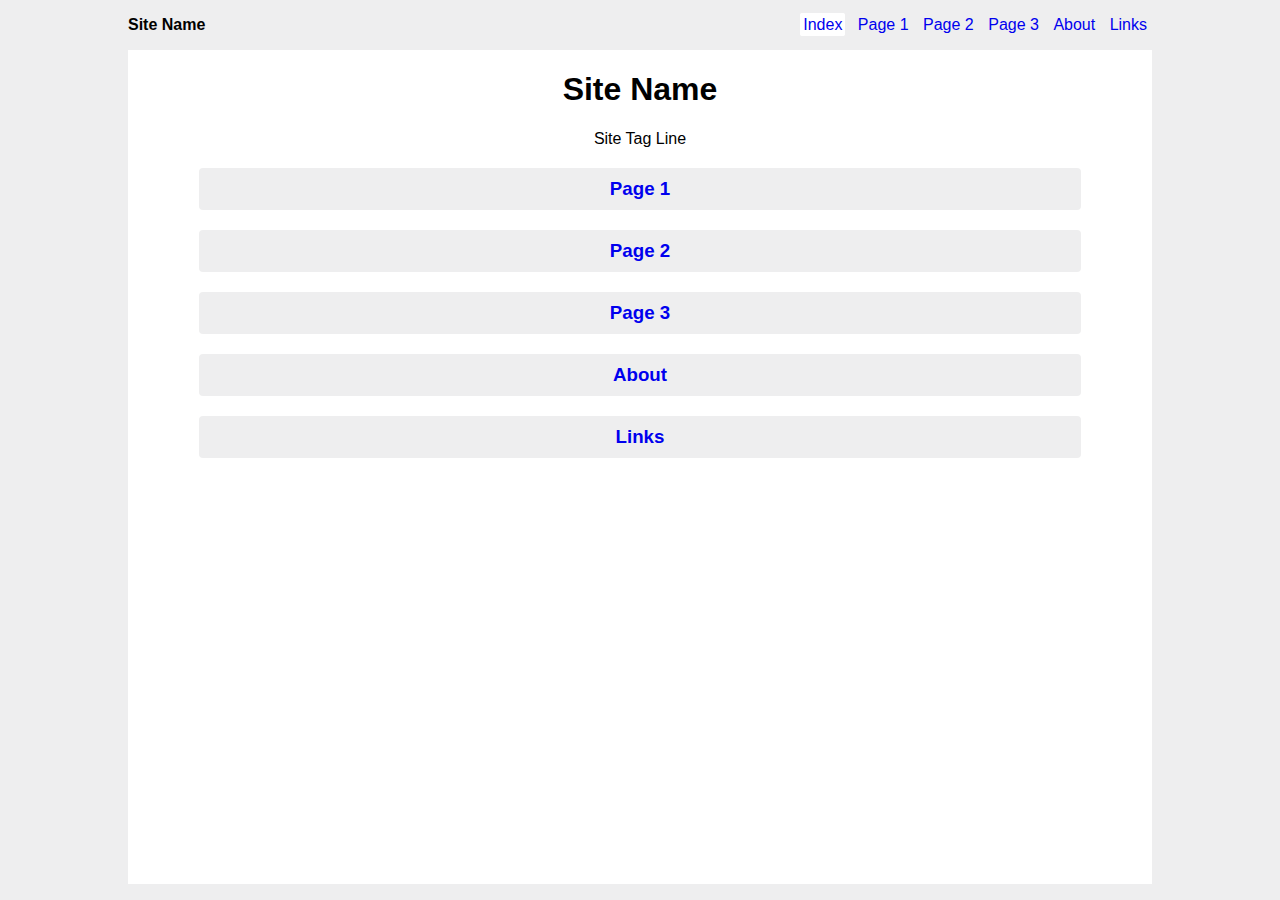
==== docs/index.html @ 7a20dbae "Create index.html" ====
<!DOCTYPE html>
<html>
<head>
<title>Site Name</title>
<link rel="stylesheet" type="text/css" href="../css/style.css">
<script src="../js/script.js"></script>
</head>
<body onload="includeHTML()">
<header include-html="../partials/header.html"></header>

<main>
<h1>Site Name</h1>
<p>Site Tag Line</p>
<h3><a href="page1.html">Page 1</a></h3>
<h3><a href="page2.html">Page 2</a></h3>
<h3><a href="page3.html">Page 3</a></h3>
<h3><a href="about.html">About</a></h3>
<h3><a href="links.html">Links</a></h3>
<br>
</main>

<footer include-html="../partials/footer.html"></footer>
</body>
</html>
---- css/style.css ----
html {
    background-color: #eeeeef;
    margin: 0;
    padding: 0;
}

* {
  font-family: sans-serif;
}

body {
  width: 80%;
  min-height:100vh;
  margin: auto;
  background-color: #fff;
}

header {
  top: 0;
  position: sticky;
  background-color: #eeeeef;
}

header span {
  display: inline-block;
  float: left;
  font-weight: bold;
}

header nav {
  display: inline-block;
  float: right;
  text-align: center;
}

header nav a {
  text-decoration:none;
  padding: 2px;
  margin-left: 3px;
  margin-right: 3px;
  border-radius: 2px;
}

header nav a:hover {
  background-color: #ccc;
}

header nav a.current-page {
  background-color: #fff;
  border:1px solid #fff;
}

@media screen and (max-width: 600px) {
  header nav a {
    display: block;
  }
}

main {
  padding-left: 5%;
  padding-right: 5%;
}

h1 {
  text-align: center;
}

h1 + p {
  text-align: center;
}

small {
  text-align: right;
}

footer {
  bottom: 0;
  position: fixed;
  width: 80%;
  background-color: #eeeeef;
}

main > h3 {
    text-align: center;
}

main > h3 > a {
  border-radius: 4px;
  display:block;
  background: #eeeeef;
  margin: 20px;
  padding: 10px 20px 10px 20px;
  text-decoration: none;
}

main > h3 > a:hover {
  background: #ccc;
  text-decoration: none;
}
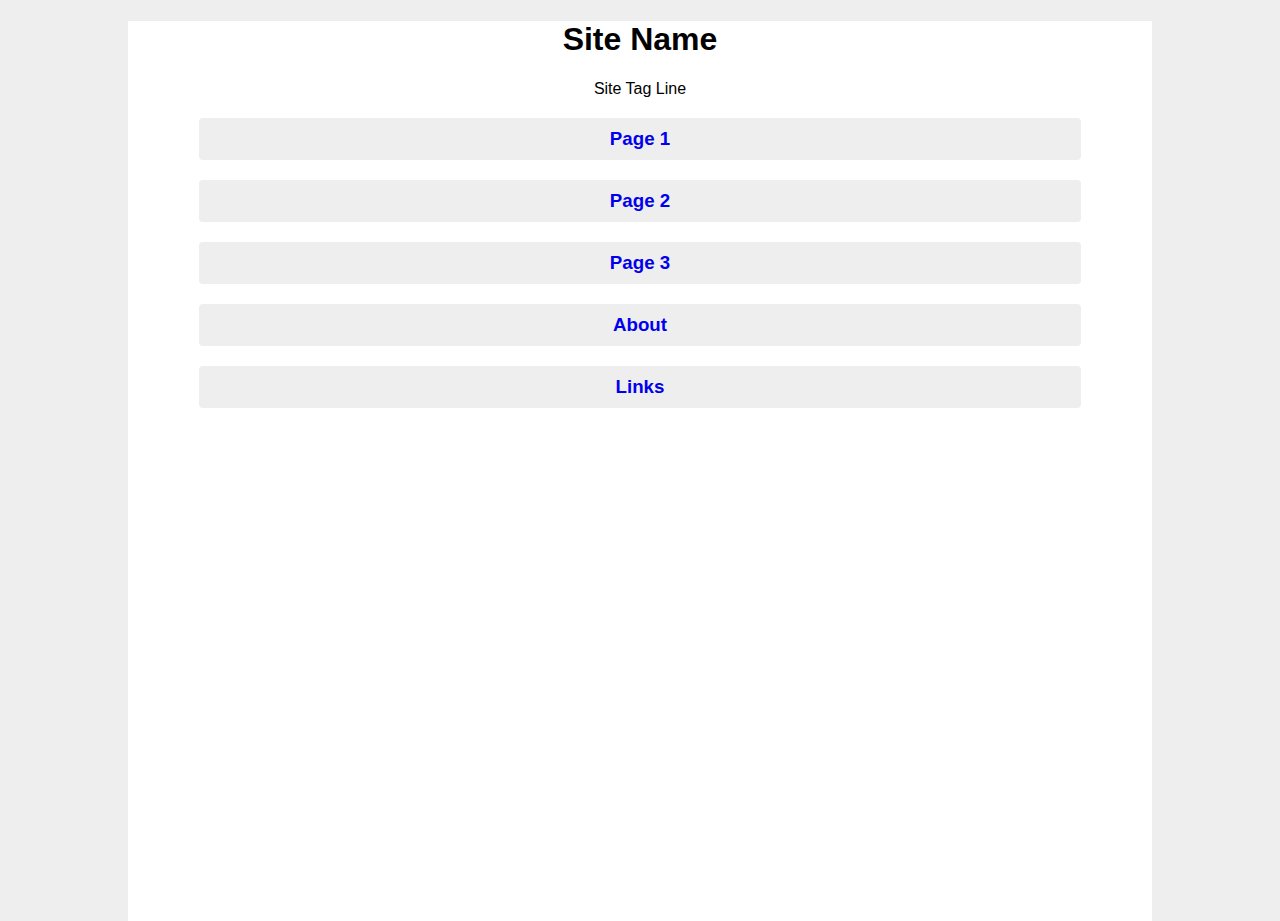
==== commit 57e929b7: "Update index.html" ====
--- a/docs/index.html
+++ b/docs/index.html
@@ -2,11 +2,11 @@
 <html>
 <head>
 <title>Site Name</title>
-<link rel="stylesheet" type="text/css" href="../css/style.css">
-<script src="../js/script.js"></script>
+<link rel="stylesheet" type="text/css" href="css/style.css">
+<script src="js/script.js"></script>
 </head>
 <body onload="includeHTML()">
-<header include-html="../partials/header.html"></header>
+<header include-html="partials/header.html"></header>
 
 <main>
 <h1>Site Name</h1>
@@ -19,6 +19,6 @@
 <br>
 </main>
 
-<footer include-html="../partials/footer.html"></footer>
+<footer include-html="partials/footer.html"></footer>
 </body>
 </html>
--- a/docs/css/style.css
+++ b/docs/css/style.css
@@ -0,0 +1,99 @@
+html {
+  background-color: #eeeeef;
+  margin: 0;
+  padding: 0;
+}
+
+* {
+  font-family: sans-serif;
+}
+
+body {
+  width: 80%;
+  min-height:100vh;
+  margin: auto;
+  background-color: #fff;
+}
+
+header {
+  top: 0;
+  position: sticky;
+  background-color: #eeeeef;
+}
+
+header span {
+  display: inline-block;
+  float: left;
+  font-weight: bold;
+}
+
+header nav {
+  display: inline-block;
+  float: right;
+  text-align: center;
+}
+
+header nav a {
+  text-decoration:none;
+  padding: 2px;
+  margin-left: 3px;
+  margin-right: 3px;
+  border-radius: 2px;
+}
+
+header nav a:hover {
+  background-color: #ccc;
+}
+
+header nav a.current-page {
+  background-color: #fff;
+  border:1px solid #fff;
+}
+
+@media screen and (max-width: 600px) {
+  header nav a {
+    display: block;
+  }
+}
+
+main {
+  padding-left: 5%;
+  padding-right: 5%;
+}
+
+h1 {
+  text-align: center;
+}
+
+h1 + p {
+  text-align: center;
+}
+
+small {
+  text-align: right;
+}
+
+footer {
+  bottom: 0;
+  position: fixed;
+  width: 80%;
+  background-color: #eeeeef;
+}
+
+main > h3 {
+    text-align: center;
+}
+
+main > h3 > a {
+  border-radius: 4px;
+  display:block;
+  background: #eeeeef;
+  margin: 20px;
+  padding: 10px 20px 10px 20px;
+  text-decoration: none;
+}
+
+main > h3 > a:hover {
+  background: #ccc;
+  text-decoration: none;
+}
